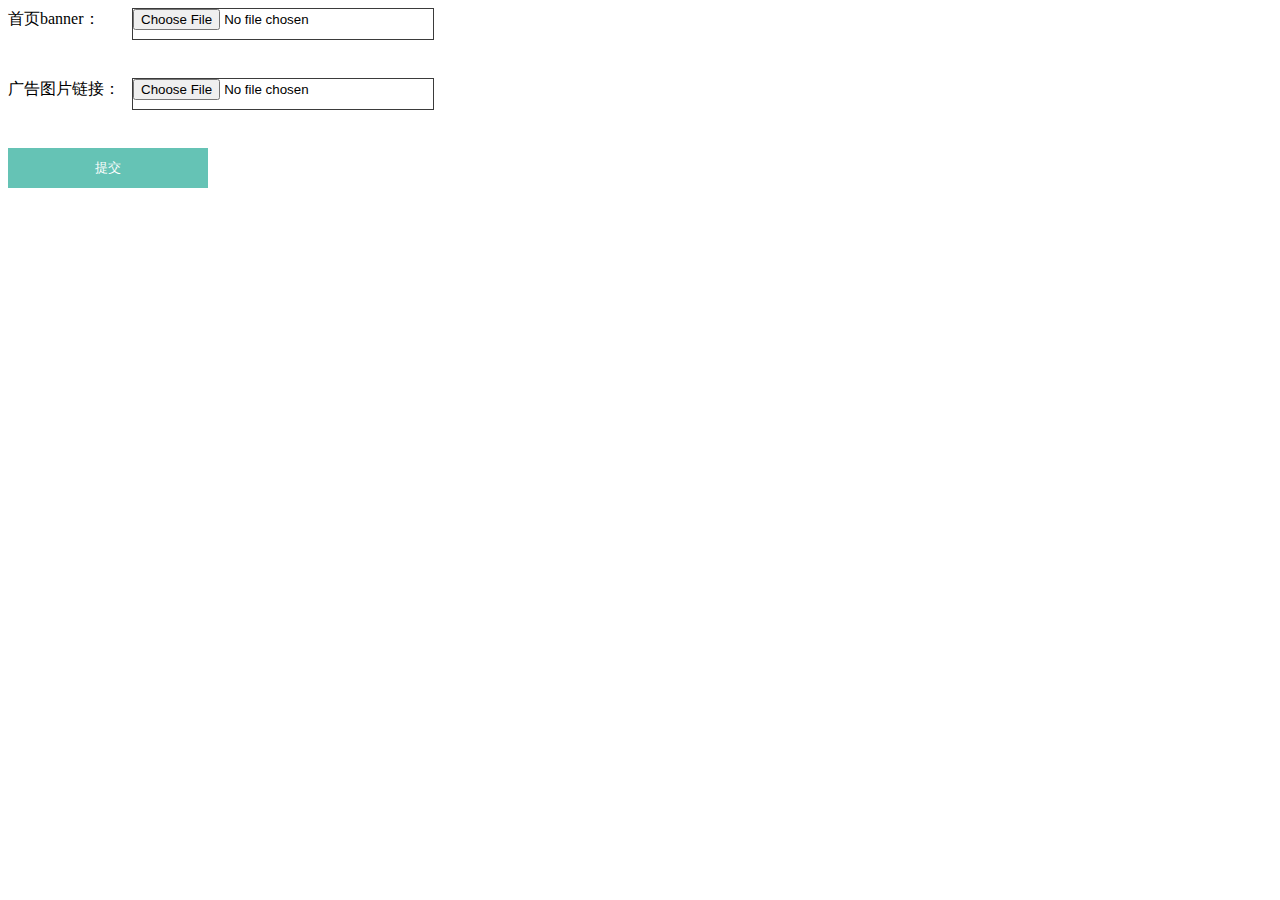
==== homeBanner.html @ b4b55e02 "homeAdvertisement" ====
<!DOCTYPE html>
<html>
	<head>
		<meta charset="utf-8">
		<title>首页广告</title>
		<link rel="stylesheet" type="text/css" href="css/index.css" />
	</head>
	<body>
		<form action="" method="post" id="articleForm">
			<div class="inputContent">
				<span class="spanStyle">首页banner：</span>
				<input class="inputStyle" name="picLink" accept="image/*" type="file" id="homeBannerUpload" placeholder="请输入楼盘名称" />
			</div>
			<img src="" id="img" name="img" style="width: 200px;">
			<div class="inputContent">
				<span class="spanStyle">广告图片链接：</span>
				<input class="inputStyle" name="picLink" accept="image/*" type="file" id="advBannerUpload" placeholder="请输入楼盘名称" />
			</div>
			<img src="" id="bannerImg" name="bannerImg" style="width: 200px;">
			<div>
				<button type="button" class="submitBtn" id="submitBtn">提交</button>
			</div>
		</form>
	</body>
	<script src="js/jquery.js" type="text/javascript" charset="utf-8"></script>
	<script src="js/Bmob-2.1.0.min.js.js" type="text/javascript" charset="utf-8"></script>
	<script type="text/javascript">
		var imgList = [];
		var imgListUrl = [];
		var huxingImgList = [];
		var huxingImgListUrl = [];
		Bmob.initialize("b37e3a5bbf848b3d", "HELLO6");
		const homeBannerUpload = document.getElementById('homeBannerUpload');
		homeBannerUpload.onchange = () => { //首页banner
			const pic = homeBannerUpload.files
			let file
			for (let item of pic) {
				file = Bmob.File(item.name, item);
				console.log(file, 'file')
			}
			file.save().then(res => {
				console.log(res.length);
				console.log(res, '图片', huxingImgList);
				var tempFilePaths = huxingImgList
				if (tempFilePaths && tempFilePaths.length > 0) {
					tempFilePaths = huxingImgList.concat(res)
				} else {
					tempFilePaths = res
				}
				huxingImgList = tempFilePaths
				console.log(huxingImgList, huxingImgList.length)
				var len = huxingImgList;
				var tem = "";
				for (i = 0; i <= res.length; i++) { //只展示
					if (res[i] && res[i].url) {
						tem += "<div class='de" + parseInt(i + 1) +
							"' style='width:100px;display:inline'>首页banner:<img style='width:100px' src='" + res[i].url + "'></div>";
					}

				}
				for (var i = 0; i < huxingImgList.length; i++) { //提交数据
					if (huxingImgList[i] && huxingImgList[i].url) {
						console.log(huxingImgList[i].url, '========')
						huxingImgListUrl.push(huxingImgList[i].url)
					}
				}
				$("body").append(tem);
				//3、回显

			}).catch(error => {
				console.log(error)
			})
		}
		const advBannerUpload = document.getElementById('advBannerUpload');
		advBannerUpload.onchange = () => { //首页banner
			const pic = advBannerUpload.files
			let file
			for (let item of pic) {
				file = Bmob.File(item.name, item);
				console.log(file, 'file')
			}
			file.save().then(res => {
				console.log(res.length);
				console.log(res, '图片', imgList);
				var tempFilePaths = imgList
				if (tempFilePaths && tempFilePaths.length > 0) {
					tempFilePaths = imgList.concat(res)
				} else {
					tempFilePaths = res
				}
				imgList = tempFilePaths
				console.log(imgList, imgList.length)
				var len = imgList;
				var tem = "";
				for (i = 0; i <= res.length; i++) { //只展示
					if (res[i] && res[i].url) {
						tem += "<div class='de" + parseInt(i + 1) +
							"' style='width:100px;display:inline'>广告图片链接:<img style='width:100px' src='" + res[i].url + "'></div>";
					}

				}
				for (var i = 0; i < imgList.length; i++) { //提交数据
					if (imgList[i] && imgList[i].url) {
						console.log(imgList[i].url, '========')
						imgListUrl.push(imgList[i].url)
					}
				}
				$("body").append(tem);
				//3、回显

			}).catch(error => {
				console.log(error)
			})
		}

		$("#submitBtn").click(function() { //提交数据
			const queryArray = new Array();
			var queryObj = Bmob.Query('HomePageAd');
			if (huxingImgListUrl.length > 0) {
				queryObj.set("banners", huxingImgListUrl);
			}
			if (imgListUrl.length > 0) {
				queryObj.set("adImgLink", huxingImgListUrl);
			}
			queryArray.push(queryObj);
			// 传入刚刚构造的数组
			Bmob.Query('HomePageAd').saveAll(queryArray).then(result => {
				console.log(result[0], result);
				if (result[0].success) {
					alert('添加成功')
				} else {
					alert('添加失败')
				}
				locaion.reload()
			}).catch(err => {
				console.log(err);
			});
		})
	</script>
</html>
---- css/index.css ----
.inputContent {
	margin-bottom: 20px;
}

.inputContent .inputStyle {
	height: 1.875rem;
	width: 300px;
	outline: none;
	border: 1px solid rgb(59, 59, 59);
}

.inputContent .spanStyle {
	width: 120px;
	display: inline-block;
}

.submitBtn {
	width: 200px;
	height: 40px;
	background: #65C3B5;
	color: #fff;
	border: none;
	outline: none;
}

input.suggestImg {
	position: absolute;
	filter: alpha(opacity=0);
	opacity: 0;
}

.suggestImg,
.estateImg {
	width: 300px;
	height: 200px;
	display: none;
}

.suggestImg {}

input:focus {
	border: none;
	background-color: transparent !important;
}

.uploadDIv {
	display: inline-block;
}

.searchBtn {
	height: 2.25rem;
	background: #65C3B5;
	color: #fff;
	border: none;
	width: 50px;
	text-align: center;
	outline: none;
}

.button {
	border: 1px solid #dcdcdc;
	display: inline-block;
	-webkit-appearance: button;
	-webkit-writing-mode: horizontal-tb !important;
	text-rendering: auto;
	color: -internal-light-dark-color(buttontext, rgb(170, 170, 170));
	letter-spacing: normal;
	word-spacing: normal;
	text-transform: none;
	text-indent: 0px;
	text-shadow: none;
	display: inline-block;
	text-align: center;
	align-items: flex-start;
	cursor: default;
	background-color: -internal-light-dark-color(rgb(239, 239, 239), rgb(74, 74, 74));
	box-sizing: border-box;
	font: 400 13.3333px Arial;
	padding: 1px 6px;
	border-width: 2px;
	border-style: outset;
	border-color: -internal-light-dark-color(rgb(118, 118, 118), rgb(195, 195, 195));
	border-image: initial;
}
.textarea{
	width: 500px;
	height: 100px;
}
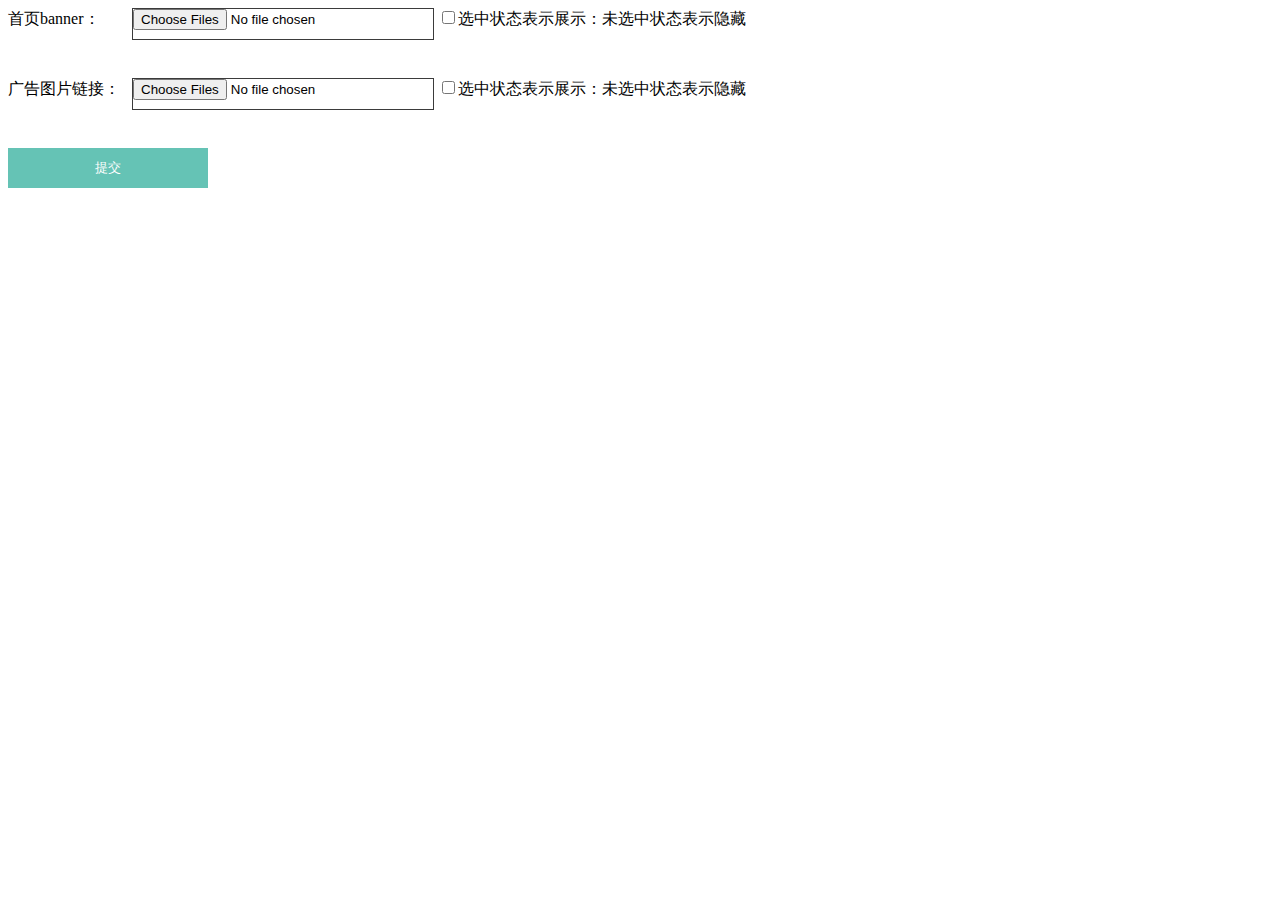
==== commit e1a36af3: "修改homeBanner.html" ====
--- a/homeBanner.html
+++ b/homeBanner.html
@@ -9,12 +9,16 @@
 		<form action="" method="post" id="articleForm">
 			<div class="inputContent">
 				<span class="spanStyle">首页banner：</span>
-				<input class="inputStyle" name="picLink" accept="image/*" type="file" id="homeBannerUpload" placeholder="请输入楼盘名称" />
+				<input class="inputStyle" name="picLink" accept="image/*" multiple="multiple" type="file" id="homeBannerUpload"
+				 placeholder="请输入楼盘名称" />
+				<input type="checkbox" name="checkbox1" id="checkbox1" value="checkbox1" />选中状态表示展示：未选中状态表示隐藏
 			</div>
 			<img src="" id="img" name="img" style="width: 200px;">
 			<div class="inputContent">
 				<span class="spanStyle">广告图片链接：</span>
-				<input class="inputStyle" name="picLink" accept="image/*" type="file" id="advBannerUpload" placeholder="请输入楼盘名称" />
+				<input class="inputStyle" name="picLink" accept="image/*" multiple="multiple" type="file" id="advBannerUpload"
+				 placeholder="请输入楼盘名称" />
+				<input type="checkbox" name="checkbox2" id="checkbox2" value="checkbox2" />选中状态表示展示：未选中状态表示隐藏
 			</div>
 			<img src="" id="bannerImg" name="bannerImg" style="width: 200px;">
 			<div>
@@ -31,6 +35,7 @@
 		var huxingImgListUrl = [];
 		Bmob.initialize("b37e3a5bbf848b3d", "HELLO6");
 		const homeBannerUpload = document.getElementById('homeBannerUpload');
+
 		homeBannerUpload.onchange = () => { //首页banner
 			const pic = homeBannerUpload.files
 			let file
@@ -120,21 +125,71 @@
 				queryObj.set("banners", huxingImgListUrl);
 			}
 			if (imgListUrl.length > 0) {
-				queryObj.set("adImgLink", huxingImgListUrl);
+				queryObj.set("adImgLink", imgListUrl);
 			}
+			queryObj.set("showBanner", $("#checkbox1").prop("checked"));
+			queryObj.set("show", $("#checkbox2").prop("checked"));
 			queryArray.push(queryObj);
-			// 传入刚刚构造的数组
-			Bmob.Query('HomePageAd').saveAll(queryArray).then(result => {
-				console.log(result[0], result);
-				if (result[0].success) {
-					alert('添加成功')
-				} else {
-					alert('添加失败')
+			console.log($("#checkbox1").prop("checked"))
+			console.log($("#checkbox2").prop("checked"))
+			queryObj.find().then(res => {
+				// while (res.length > 0) {
+				// 	console.log(res[0].objectId)
+				// 	queryObj.destroy(res[0].objectId)
+				if (res[0].objectId) {
+					queryObj.destroy(res[0].objectId).then(res => {
+						console.log(res)
+						Bmob.Query('HomePageAd').saveAll(queryArray).then(result => {
+							console.log(result[0], result);
+							if (result[0].success) {
+								alert('添加成功')
+							} else {
+								alert('添加失败')
+							}
+							location.reload()
+						}).catch(err => {
+							console.log(err);
+						});
+					}).catch(err => {
+						console.log(err)
+					})
+				}else{
+					Bmob.Query('HomePageAd').saveAll(queryArray).then(result => {
+						console.log(result[0], result);
+						if (result[0].success) {
+							alert('添加成功')
+						} else {
+							alert('添加失败')
+						}
+						location.reload()
+					}).catch(err => {
+						console.log(err);
+					});
 				}
-				locaion.reload()
-			}).catch(err => {
-				console.log(err);
+				// }
 			});
+			console.log()
+			// if(){
+			// 	query.destroy('objectId').then(res => {
+			// 	  console.log(res)
+			// 	}).catch(err => {
+			// 	  console.log(err)
+			// 	})
+			// }else{
+			// 	// 传入刚刚构造的数组
+			// 	Bmob.Query('HomePageAd').saveAll(queryArray).then(result => {
+			// 		console.log(result[0], result);
+			// 		if (result[0].success) {
+			// 			alert('添加成功')
+			// 		} else {
+			// 			alert('添加失败')
+			// 		}
+			// 		location.reload()
+			// 	}).catch(err => {
+			// 		console.log(err);
+			// 	});
+			// }
+
 		})
 	</script>
-</html>
+</html>
